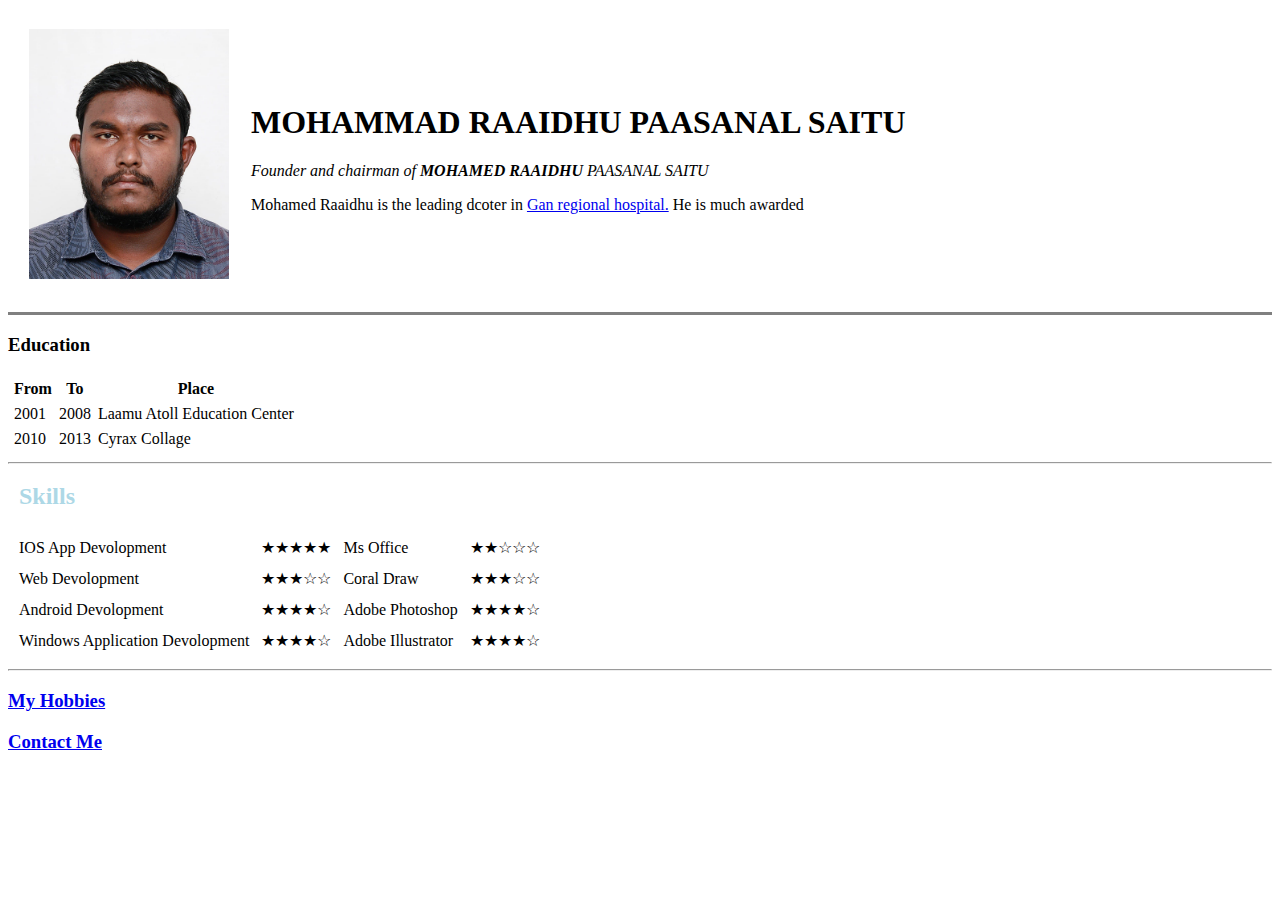
==== index.html @ 4776746b "Added file" ====
<!DOCTYPE html>
<html>
    <head>
        <meta charset="utf-8">
        <title>MOHAMED RAAIDHU PAASANAL SAITU</title>
    </head>
    <body>
        <table cellspacing="20">
            <tr>
                <td><img src="raaidh.jpg"  width="200" height="250"></td>
                <td>
                    <h1>MOHAMMAD RAAIDHU PAASANAL SAITU</h1>
        <p><em>Founder and chairman of <strong> MOHAMED RAAIDHU</strong> PAASANAL SAITU</em></p>
        
        <p>Mohamed Raaidhu is the leading dcoter in <a href="http://grh.gov.mv">Gan regional hospital.</a> He is much awarded</p>
                </td>
            </tr>
        </table>
        <hr size="3" noshade>
        <h3>Education</h3>
        <table cellspacing="5">
            <thead>
                <tr>
                    <th>From</th>
                    <th>To</th>
                    <th>Place</th>
                </tr>
            </thead>
            <tbody>
                <tr>
                    <td>2001</td>
                    <td>2008</td>
                    <td>Laamu Atoll Education Center</td>
                </tr>
                <tr>
                    <td>2010</td>
                    <td>2013</td>
                    <td>Cyrax Collage</td>
                </tr>
            </tbody>
        </table>
        <hr>
        <table cellspacing="10">
            <tbody>
                <tr>
                    <td><strong><font size="5" color="LightBlue">Skills</font></p></strong></td>
                </tr>
                <tr>
                    <td>IOS App Devolopment</td>
                    <td>★★★★★</td>
                    <td>Ms Office</td>
                    <td>★★☆☆☆</td>
                </tr>
                <tr>
                    <td>Web Devolopment</td>
                    <td>★★★☆☆</td>
                    <td>Coral Draw</td>
                    <td>★★★☆☆</td>
                </tr>
                <tr>
                    <td>Android Devolopment</td>
                    <td>★★★★☆</td>
                    <td>Adobe Photoshop</td>
                    <td>★★★★☆</td>
                </tr>
                <tr>
                    <td>Windows Application Devolopment</td>
                    <td>★★★★☆</td>
                    <td>Adobe Illustrator</td>
                    <td>★★★★☆</td>
                </tr>
            </tbody>
        </table>
        <hr>
        <h3><a href="hobbies.html">My Hobbies</a></h3>
        <h3><a href="contact.html">Contact Me</a></h3>
    </body>
</html>
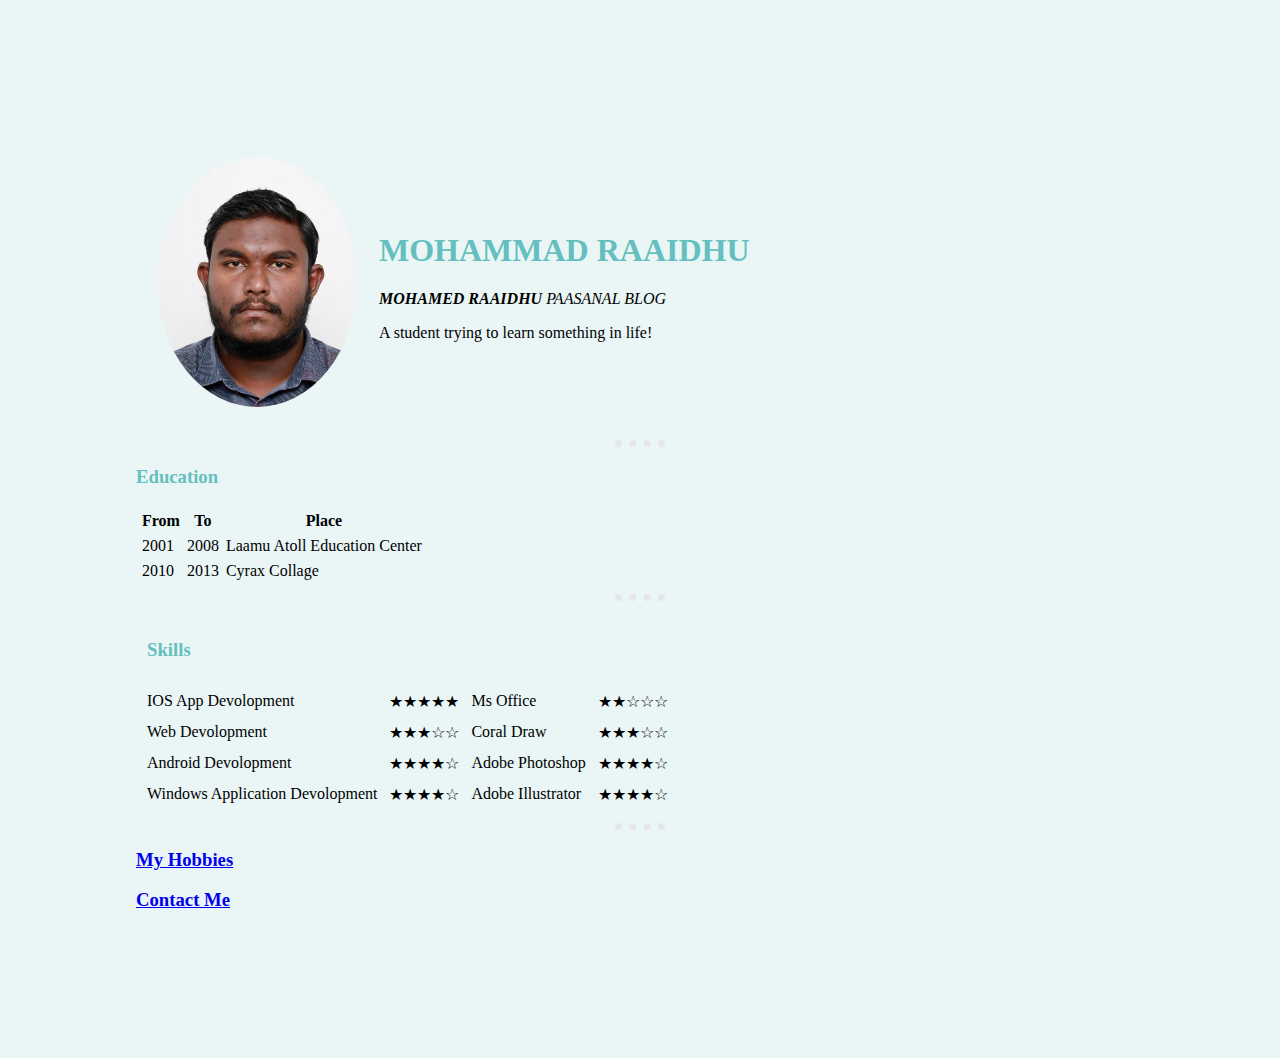
==== commit 4508da6a: "added css and updated index" ====
--- a/index.html
+++ b/index.html
@@ -2,23 +2,24 @@
 <html>
     <head>
         <meta charset="utf-8">
-        <title>MOHAMED RAAIDHU PAASANAL SAITU</title>
+        <title>MOHAMED RAAIDHU PERSONAL SITE</title>
+        <link rel="stylesheet" href="css/styles.css">
     </head>
     <body>
         <table cellspacing="20">
             <tr>
-                <td><img src="raaidh.jpg"  width="200" height="250"></td>
+                <td><img id="myimage" src="raaidh.jpg"  width="200" height="250"></td>
                 <td>
-                    <h1>MOHAMMAD RAAIDHU PAASANAL SAITU</h1>
-        <p><em>Founder and chairman of <strong> MOHAMED RAAIDHU</strong> PAASANAL SAITU</em></p>
+                    <h1>MOHAMMAD RAAIDHU</h1>
+        <p><em><strong> MOHAMED RAAIDHU</strong> PAASANAL BLOG</em></p>
         
-        <p>Mohamed Raaidhu is the leading dcoter in <a href="http://grh.gov.mv">Gan regional hospital.</a> He is much awarded</p>
+        <p>A student trying to learn something in life!</p>
                 </td>
             </tr>
         </table>
-        <hr size="3" noshade>
+        <hr>
         <h3>Education</h3>
-        <table cellspacing="5">
+        <table class="maintable" cellspacing="5">
             <thead>
                 <tr>
                     <th>From</th>
@@ -43,7 +44,7 @@
         <table cellspacing="10">
             <tbody>
                 <tr>
-                    <td><strong><font size="5" color="LightBlue">Skills</font></p></strong></td>
+                    <td><h3>Skills</h3></td>
                 </tr>
                 <tr>
                     <td>IOS App Devolopment</td>
--- a/css/styles.css
+++ b/css/styles.css
@@ -0,0 +1,32 @@
+html{
+    margin-top: 3%;
+    margin: 10%;
+}
+body{
+    background-color: #EAF6F6;
+}
+hr{
+    border: none;
+    border-top: 7px dotted rgb(230, 230, 230); width: 5%;
+
+}
+h1{
+    color: #66bfbf;
+}
+h3{
+
+    color: #66bfbf;
+}
+
+#myimage{
+  border-radius: 100%;
+}
+
+#myimage:hover{
+    /*zoom: 150%;*/
+    overflow: hidden;
+    transition: transform 1.5s ease;
+    transform: scale(1.5);
+}
+
+
